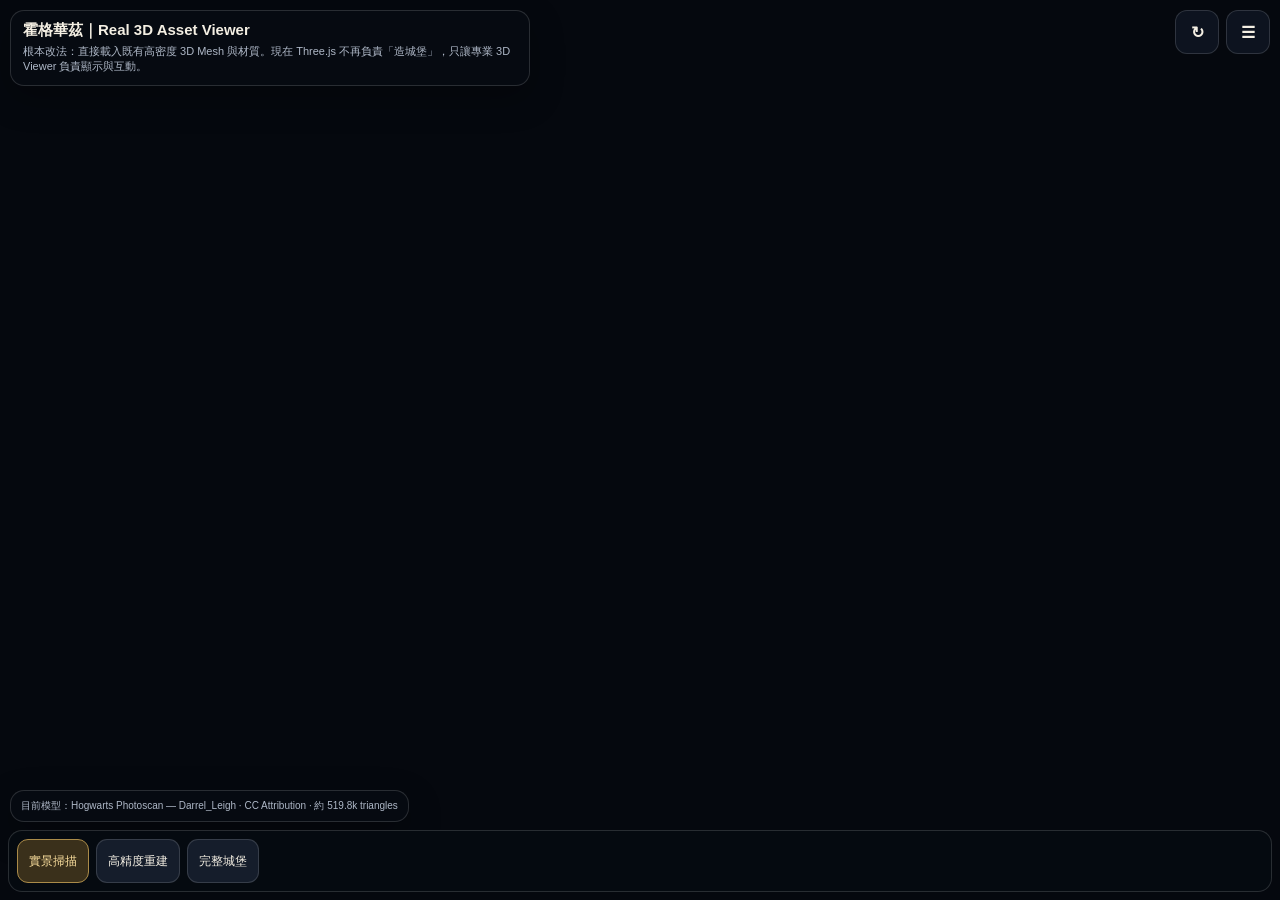
==== hogwarts-real-asset-v1/index.html @ 5bd6f80f "Replace procedural Hogwarts with real 3D assets" ====
<!doctype html>
<html lang="zh-Hant">
<head>
<meta charset="utf-8">
<meta name="viewport" content="width=device-width,initial-scale=1,maximum-scale=1,user-scalable=no,viewport-fit=cover">
<title>Hogwarts 3D — Real Asset Viewer</title>
<style>
:root{--bg:#070b12;--panel:rgba(8,12,19,.82);--line:rgba(255,255,255,.14);--text:#f4efe3;--muted:#aeb8c7;--gold:#d9b866}
*{box-sizing:border-box;-webkit-tap-highlight-color:transparent}html,body{margin:0;width:100%;height:100%;overflow:hidden;background:var(--bg);font-family:-apple-system,BlinkMacSystemFont,"Segoe UI","Noto Sans TC",sans-serif;color:var(--text)}
#viewer{position:fixed;inset:0;background:#05080e}iframe{display:block;width:100%;height:100%;border:0;background:#05080e}
#top{position:fixed;z-index:10;left:max(10px,env(safe-area-inset-left));right:max(10px,env(safe-area-inset-right));top:max(10px,env(safe-area-inset-top));display:flex;justify-content:space-between;align-items:flex-start;gap:8px;pointer-events:none}
.panel{background:var(--panel);border:1px solid var(--line);border-radius:14px;backdrop-filter:blur(14px);-webkit-backdrop-filter:blur(14px);box-shadow:0 12px 34px rgba(0,0,0,.28)}
#title{padding:10px 12px;max-width:min(74vw,520px)}#title b{font-size:15px}#title small{display:block;color:var(--muted);font-size:11px;line-height:1.4;margin-top:4px}
#tools{pointer-events:auto;display:flex;gap:7px}.tool{width:44px;height:44px;border-radius:12px;border:1px solid var(--line);background:rgba(15,22,34,.9);color:var(--text);font-size:16px;font-weight:700}.tool.on{background:#3a301b;border-color:#aa8b49;color:#ffe3a1}
#bottom{position:fixed;z-index:11;left:max(8px,env(safe-area-inset-left));right:max(8px,env(safe-area-inset-right));bottom:max(8px,env(safe-area-inset-bottom));padding:8px;background:rgba(7,11,18,.82);border:1px solid var(--line);border-radius:14px;backdrop-filter:blur(14px);-webkit-backdrop-filter:blur(14px);display:flex;gap:7px;overflow-x:auto;scrollbar-width:none}#bottom::-webkit-scrollbar{display:none}
.modelBtn{flex:0 0 auto;min-height:44px;border-radius:11px;border:1px solid var(--line);background:#151d2b;color:var(--text);padding:9px 11px;font-size:12px;white-space:nowrap}.modelBtn.on{background:#3a301b;border-color:#aa8b49;color:#ffe3a1}
#credit{position:fixed;z-index:9;left:max(10px,env(safe-area-inset-left));bottom:78px;padding:8px 10px;max-width:min(460px,calc(100vw - 20px));font-size:10px;line-height:1.45;color:var(--muted)}
#loading{position:fixed;inset:0;z-index:20;display:flex;align-items:center;justify-content:center;text-align:center;background:#070b12;color:#c8d0dc;font-size:14px;pointer-events:none}.spin{width:34px;height:34px;border:3px solid #293344;border-top-color:#d8b866;border-radius:50%;margin:0 auto 12px;animation:spin 1s linear infinite}@keyframes spin{to{transform:rotate(360deg)}}
.hiddenUI #title,.hiddenUI #bottom,.hiddenUI #credit{display:none}.hiddenUI #top{justify-content:flex-end}.hiddenUI #tools{pointer-events:auto}
@media(max-width:600px){#title{max-width:72vw}#credit{font-size:9px}}
</style>
</head>
<body>
<div id="viewer"><iframe id="frame" title="Hogwarts 3D model viewer" allow="autoplay; fullscreen; xr-spatial-tracking" allowfullscreen></iframe></div>
<div id="loading"><div><div class="spin"></div>正在載入真正的 3D 資產…<br><span style="font-size:11px;color:#8d9aac">這版不再使用 Box / Cylinder / Cone 拼城堡。</span></div></div>
<div id="top"><div id="title" class="panel"><b>霍格華茲｜Real 3D Asset Viewer</b><small>根本改法：直接載入既有高密度 3D Mesh 與材質。現在 Three.js 不再負責「造城堡」，只讓專業 3D Viewer 負責顯示與互動。</small></div><div id="tools"><button id="reload" class="tool" aria-label="重新載入">↻</button><button id="hide" class="tool" aria-label="隱藏介面">☰</button></div></div>
<div id="credit" class="panel">目前模型：<span id="creditText"></span></div>
<div id="bottom"></div>
<script>
(()=>{
const models=[
 {name:'實景掃描',uid:'69e528e70a204de187ea6f89a5a65610',credit:'Hogwarts Photoscan — Darrel_Leigh · CC Attribution · 約 519.8k triangles',mode:'photoscan'},
 {name:'高精度重建',uid:'70dcec840f8444dda2974aa6a9b049e2',credit:'Hogwarts 3D — Ju Designer · CC Attribution · 約 969.8k triangles',mode:'detail'},
 {name:'完整城堡',uid:'41647c3521d94ebc968a72e547af0e6b',credit:'Hogwarts castle — jvasishta2013 · CC Attribution · 約 581.8k triangles',mode:'castle'}
];
const frame=document.getElementById('frame'),bottom=document.getElementById('bottom'),creditText=document.getElementById('creditText'),loading=document.getElementById('loading');let current=0,hidden=false;
function url(uid){return `https://sketchfab.com/models/${uid}/embed?autostart=1&ui_theme=dark&ui_infos=0&ui_controls=1&ui_help=0&ui_inspector=0&ui_settings=1&ui_fullscreen=1&ui_annotations=1&ui_watermark=0&ui_watermark_link=0`}
function load(i){current=i;loading.style.display='flex';frame.src=url(models[i].uid);creditText.textContent=models[i].credit;[...bottom.children].forEach((b,j)=>b.classList.toggle('on',j===i));setTimeout(()=>loading.style.display='none',2800)}
models.forEach((m,i)=>{const b=document.createElement('button');b.className='modelBtn';b.textContent=m.name;b.addEventListener('click',()=>load(i));bottom.appendChild(b)});
frame.addEventListener('load',()=>{setTimeout(()=>loading.style.display='none',600)});
document.getElementById('reload').addEventListener('click',()=>load(current));
document.getElementById('hide').addEventListener('click',()=>{hidden=!hidden;document.body.classList.toggle('hiddenUI',hidden)});
load(0);
})();
</script>
</body>
</html>
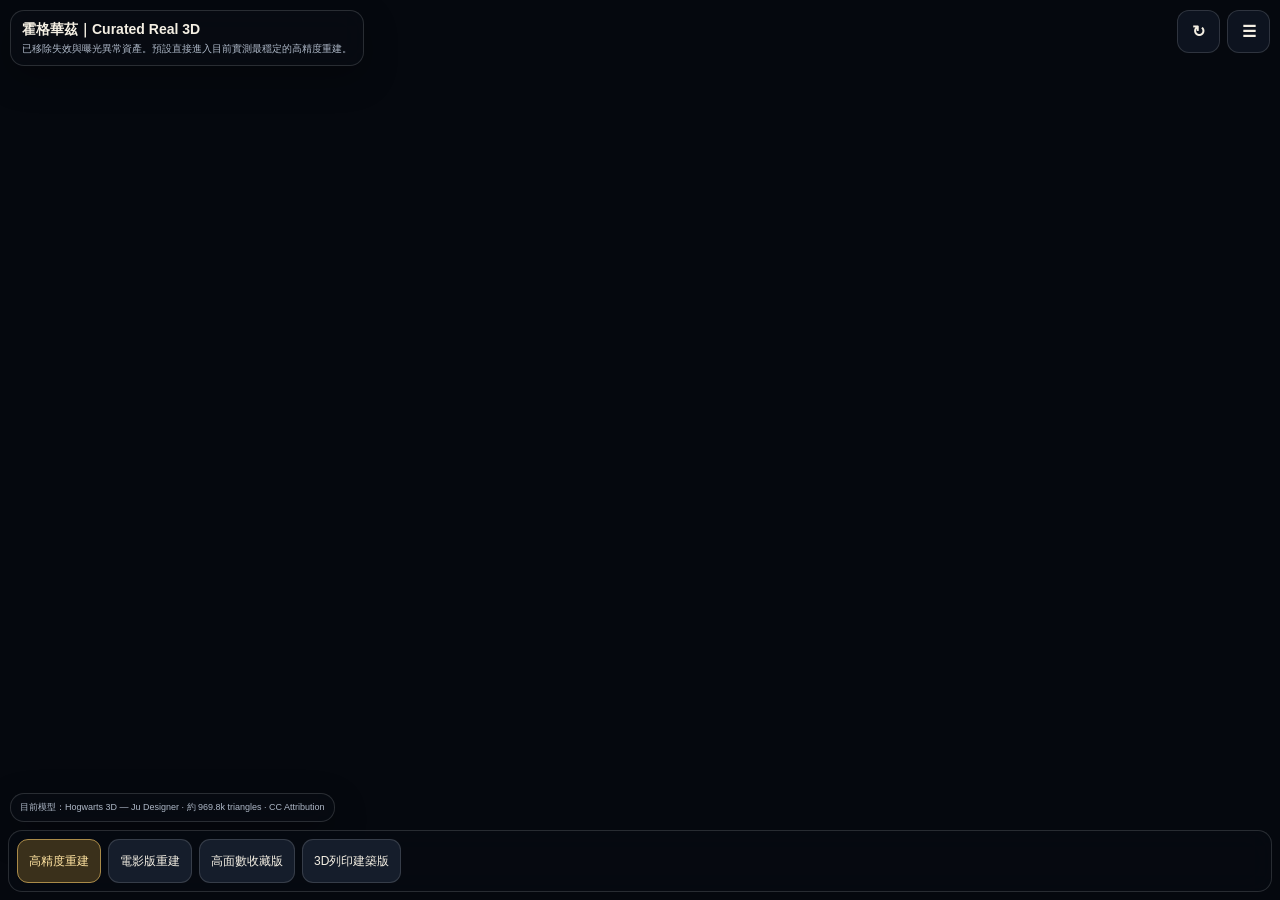
==== commit 6c3d0e02: "Curate working Hogwarts 3D assets and default to best model" ====
--- a/hogwarts-real-asset-v1/index.html
+++ b/hogwarts-real-asset-v1/index.html
@@ -3,41 +3,41 @@
 <head>
 <meta charset="utf-8">
 <meta name="viewport" content="width=device-width,initial-scale=1,maximum-scale=1,user-scalable=no,viewport-fit=cover">
-<title>Hogwarts 3D — Real Asset Viewer</title>
+<title>Hogwarts 3D — Curated Real Asset Viewer</title>
 <style>
-:root{--bg:#070b12;--panel:rgba(8,12,19,.82);--line:rgba(255,255,255,.14);--text:#f4efe3;--muted:#aeb8c7;--gold:#d9b866}
+:root{--bg:#070b12;--panel:rgba(8,12,19,.80);--line:rgba(255,255,255,.14);--text:#f4efe3;--muted:#aeb8c7;--gold:#d9b866}
 *{box-sizing:border-box;-webkit-tap-highlight-color:transparent}html,body{margin:0;width:100%;height:100%;overflow:hidden;background:var(--bg);font-family:-apple-system,BlinkMacSystemFont,"Segoe UI","Noto Sans TC",sans-serif;color:var(--text)}
 #viewer{position:fixed;inset:0;background:#05080e}iframe{display:block;width:100%;height:100%;border:0;background:#05080e}
 #top{position:fixed;z-index:10;left:max(10px,env(safe-area-inset-left));right:max(10px,env(safe-area-inset-right));top:max(10px,env(safe-area-inset-top));display:flex;justify-content:space-between;align-items:flex-start;gap:8px;pointer-events:none}
 .panel{background:var(--panel);border:1px solid var(--line);border-radius:14px;backdrop-filter:blur(14px);-webkit-backdrop-filter:blur(14px);box-shadow:0 12px 34px rgba(0,0,0,.28)}
-#title{padding:10px 12px;max-width:min(74vw,520px)}#title b{font-size:15px}#title small{display:block;color:var(--muted);font-size:11px;line-height:1.4;margin-top:4px}
-#tools{pointer-events:auto;display:flex;gap:7px}.tool{width:44px;height:44px;border-radius:12px;border:1px solid var(--line);background:rgba(15,22,34,.9);color:var(--text);font-size:16px;font-weight:700}.tool.on{background:#3a301b;border-color:#aa8b49;color:#ffe3a1}
-#bottom{position:fixed;z-index:11;left:max(8px,env(safe-area-inset-left));right:max(8px,env(safe-area-inset-right));bottom:max(8px,env(safe-area-inset-bottom));padding:8px;background:rgba(7,11,18,.82);border:1px solid var(--line);border-radius:14px;backdrop-filter:blur(14px);-webkit-backdrop-filter:blur(14px);display:flex;gap:7px;overflow-x:auto;scrollbar-width:none}#bottom::-webkit-scrollbar{display:none}
+#title{padding:9px 11px;max-width:min(72vw,520px)}#title b{font-size:14px}#title small{display:block;color:var(--muted);font-size:10px;line-height:1.35;margin-top:3px}
+#tools{pointer-events:auto;display:flex;gap:7px}.tool{width:43px;height:43px;border-radius:12px;border:1px solid var(--line);background:rgba(15,22,34,.9);color:var(--text);font-size:16px;font-weight:700}
+#bottom{position:fixed;z-index:11;left:max(8px,env(safe-area-inset-left));right:max(8px,env(safe-area-inset-right));bottom:max(8px,env(safe-area-inset-bottom));padding:8px;background:rgba(7,11,18,.80);border:1px solid var(--line);border-radius:14px;backdrop-filter:blur(14px);-webkit-backdrop-filter:blur(14px);display:flex;gap:7px;overflow-x:auto;scrollbar-width:none}#bottom::-webkit-scrollbar{display:none}
 .modelBtn{flex:0 0 auto;min-height:44px;border-radius:11px;border:1px solid var(--line);background:#151d2b;color:var(--text);padding:9px 11px;font-size:12px;white-space:nowrap}.modelBtn.on{background:#3a301b;border-color:#aa8b49;color:#ffe3a1}
-#credit{position:fixed;z-index:9;left:max(10px,env(safe-area-inset-left));bottom:78px;padding:8px 10px;max-width:min(460px,calc(100vw - 20px));font-size:10px;line-height:1.45;color:var(--muted)}
+#credit{position:fixed;z-index:9;left:max(10px,env(safe-area-inset-left));bottom:78px;padding:7px 9px;max-width:min(520px,calc(100vw - 20px));font-size:9px;line-height:1.4;color:var(--muted)}
 #loading{position:fixed;inset:0;z-index:20;display:flex;align-items:center;justify-content:center;text-align:center;background:#070b12;color:#c8d0dc;font-size:14px;pointer-events:none}.spin{width:34px;height:34px;border:3px solid #293344;border-top-color:#d8b866;border-radius:50%;margin:0 auto 12px;animation:spin 1s linear infinite}@keyframes spin{to{transform:rotate(360deg)}}
 .hiddenUI #title,.hiddenUI #bottom,.hiddenUI #credit{display:none}.hiddenUI #top{justify-content:flex-end}.hiddenUI #tools{pointer-events:auto}
-@media(max-width:600px){#title{max-width:72vw}#credit{font-size:9px}}
 </style>
 </head>
 <body>
 <div id="viewer"><iframe id="frame" title="Hogwarts 3D model viewer" allow="autoplay; fullscreen; xr-spatial-tracking" allowfullscreen></iframe></div>
-<div id="loading"><div><div class="spin"></div>正在載入真正的 3D 資產…<br><span style="font-size:11px;color:#8d9aac">這版不再使用 Box / Cylinder / Cone 拼城堡。</span></div></div>
-<div id="top"><div id="title" class="panel"><b>霍格華茲｜Real 3D Asset Viewer</b><small>根本改法：直接載入既有高密度 3D Mesh 與材質。現在 Three.js 不再負責「造城堡」，只讓專業 3D Viewer 負責顯示與互動。</small></div><div id="tools"><button id="reload" class="tool" aria-label="重新載入">↻</button><button id="hide" class="tool" aria-label="隱藏介面">☰</button></div></div>
+<div id="loading"><div><div class="spin"></div>正在載入高品質 3D 資產…</div></div>
+<div id="top"><div id="title" class="panel"><b>霍格華茲｜Curated Real 3D</b><small>已移除失效與曝光異常資產。預設直接進入目前實測最穩定的高精度重建。</small></div><div id="tools"><button id="reload" class="tool">↻</button><button id="hide" class="tool">☰</button></div></div>
 <div id="credit" class="panel">目前模型：<span id="creditText"></span></div>
 <div id="bottom"></div>
 <script>
 (()=>{
 const models=[
- {name:'實景掃描',uid:'69e528e70a204de187ea6f89a5a65610',credit:'Hogwarts Photoscan — Darrel_Leigh · CC Attribution · 約 519.8k triangles',mode:'photoscan'},
- {name:'高精度重建',uid:'70dcec840f8444dda2974aa6a9b049e2',credit:'Hogwarts 3D — Ju Designer · CC Attribution · 約 969.8k triangles',mode:'detail'},
- {name:'完整城堡',uid:'41647c3521d94ebc968a72e547af0e6b',credit:'Hogwarts castle — jvasishta2013 · CC Attribution · 約 581.8k triangles',mode:'castle'}
+ {name:'高精度重建',uid:'70dcec840f8444dda2974aa6a9b049e2',credit:'Hogwarts 3D — Ju Designer · 約 969.8k triangles · CC Attribution'},
+ {name:'電影版重建',uid:'ca44f11199bc474e98918b16c44b52e0',credit:'Hogwarts Castle — SuperJaviman · 約 873.7k triangles · recreation based on the Harry Potter movies'},
+ {name:'高面數收藏版',uid:'ad873beeb16247c4b8bbdebe5e79b2c2',credit:'HARRY POTTER™ — Hogwarts Castle · agoro_collectibles · 約 2.1M triangles'},
+ {name:'3D列印建築版',uid:'eeb8eba4b807423e8755eb1917ae0a11',credit:'Hogwarts Castle — Loumy_GL · 約 533.7k triangles · detailed display model'}
 ];
 const frame=document.getElementById('frame'),bottom=document.getElementById('bottom'),creditText=document.getElementById('creditText'),loading=document.getElementById('loading');let current=0,hidden=false;
-function url(uid){return `https://sketchfab.com/models/${uid}/embed?autostart=1&ui_theme=dark&ui_infos=0&ui_controls=1&ui_help=0&ui_inspector=0&ui_settings=1&ui_fullscreen=1&ui_annotations=1&ui_watermark=0&ui_watermark_link=0`}
-function load(i){current=i;loading.style.display='flex';frame.src=url(models[i].uid);creditText.textContent=models[i].credit;[...bottom.children].forEach((b,j)=>b.classList.toggle('on',j===i));setTimeout(()=>loading.style.display='none',2800)}
+function url(uid){return `https://sketchfab.com/models/${uid}/embed?autostart=1&preload=1&ui_theme=dark&ui_infos=0&ui_controls=1&ui_help=0&ui_inspector=0&ui_settings=1&ui_fullscreen=1&ui_annotations=1&ui_watermark=0&ui_watermark_link=0`}
+function load(i){current=i;loading.style.display='flex';frame.src=url(models[i].uid);creditText.textContent=models[i].credit;[...bottom.children].forEach((b,j)=>b.classList.toggle('on',j===i));setTimeout(()=>loading.style.display='none',3200)}
 models.forEach((m,i)=>{const b=document.createElement('button');b.className='modelBtn';b.textContent=m.name;b.addEventListener('click',()=>load(i));bottom.appendChild(b)});
-frame.addEventListener('load',()=>{setTimeout(()=>loading.style.display='none',600)});
+frame.addEventListener('load',()=>setTimeout(()=>loading.style.display='none',700));
 document.getElementById('reload').addEventListener('click',()=>load(current));
 document.getElementById('hide').addEventListener('click',()=>{hidden=!hidden;document.body.classList.toggle('hiddenUI',hidden)});
 load(0);
